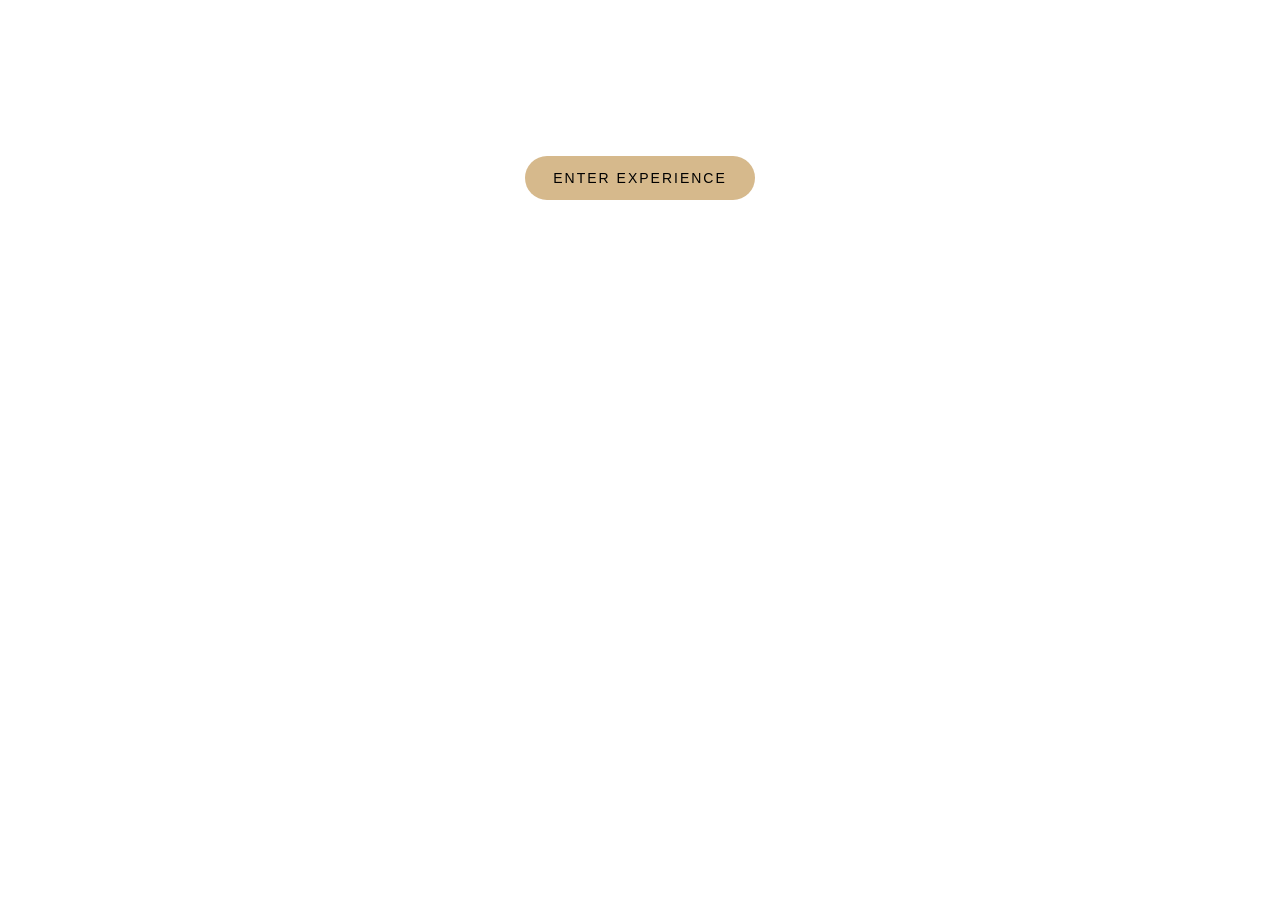
==== app/index.html @ bf7e0cfe "Update index.html" ====
<!DOCTYPE html>
<html lang="en">

<head>
  <meta charset="UTF-8">
  <meta name="viewport" content="width=device-width, initial-scale=1.0">

  <title>Hapi Luxe App</title>

  <link rel="manifest" href="manifest.json">
  <link rel="stylesheet" href="app.css">

  <meta name="theme-color" content="#d6b98c">
</head>

<body>

<div class="welcome-screen">

  <div class="overlay"></div>

  <div class="content">

    <h1>Hapi Luxe</h1>

    <p class="subtitle">
      Welcome to Hapi Luxe Hotel
    </p>

    <button id="enterBtn">
      ENTER EXPERIENCE
    </button>

  </div>

</div>

<div class="home-screen hidden">

  <div class="topbar">
    <h1>Hapi Luxe</h1>
    <p>Boutique Hotel Experience</p>
  </div>

  <div class="menu-grid">

    <div class="menu-card"
onclick="window.location.href='https://hapiluxehotel.github.io/Hapi-Luxe-Hotel/index.html#top'">      
      <span>🖥</span>
     <h3>Trang Web</h3>
<p class="sub-text">Website</p>
    </div>

     <div class="menu-card"
onclick="window.location.href='https://drive.google.com/file/d/1A15LOZuMr5umSSQa7cj7oz0sa5aKrPRy/view?usp=sharing'">
      <span>📖</span>
      <h3>Hướng Dẫn Khách Sạn</h3>
<p class="sub-text">Hotel Guide</p>
    </div>

    <div class="menu-card" onclick="openService('nearby')">
      <span>📍</span>
      <h3>Địa Điểm Gần Đây</h3>
<p class="sub-text">Nearby Places</p>
    </div>

    <div class="menu-card" onclick="openService('checkout')">
      <span>🚪</span>
      <h3>Hạng Phòng Khác</h3>
<p class="sub-text">Guest Room Class</p>
    </div>
    
    <div class="menu-card" onclick="openService('support')">
      <span>💬</span>
      <h3>Hỗ Trợ</h3>
<p class="sub-text">Support</p>
    </div>
    
<div class="menu-card" onclick="openService('cafe')">
      <span>☕</span>
     <h3>Cà Phê & Đồ Uống</h3>
<p class="sub-text">Cafe & Drinks</p>
    </div>
    
  </div>

</div>

<script src="app.js"></script>

</body>
</html>
---- app/app.css ----
*{
  backdrop-filter:blur(2px);
}

.content{
  position:relative;
  z-index:2;
  text-align:center;
  color:white;
  padding:20px;
}

.logo{
  width:120px;
  margin-bottom:20px;
}

.subtitle{
  letter-spacing:2px;
  margin-bottom:30px;
}

#enterBtn{
  background:#d6b98c;
  border:none;
  padding:14px 28px;
  border-radius:40px;
  font-size:14px;
  letter-spacing:2px;
}

.hidden{
  display:none;
}

.home-screen{
  padding:24px;
}

.topbar{
  margin-bottom:30px;
}

.topbar h1{
  font-size:32px;
}

.topbar p{
  opacity:0.7;
}

.menu-grid{
  display:grid;
  grid-template-columns:1fr 1fr;
  gap:16px;
}

.menu-card{
  background:white;
  border-radius:24px;
  padding:28px 18px;
  box-shadow:0 8px 20px rgba(0,0,0,0.08);
  text-align:center;
  transition:0.3s;
}

.menu-card:hover{
  transform:translateY(-4px);
}

.menu-card span{
  font-size:30px;
  display:block;
  margin-bottom:12px;
}
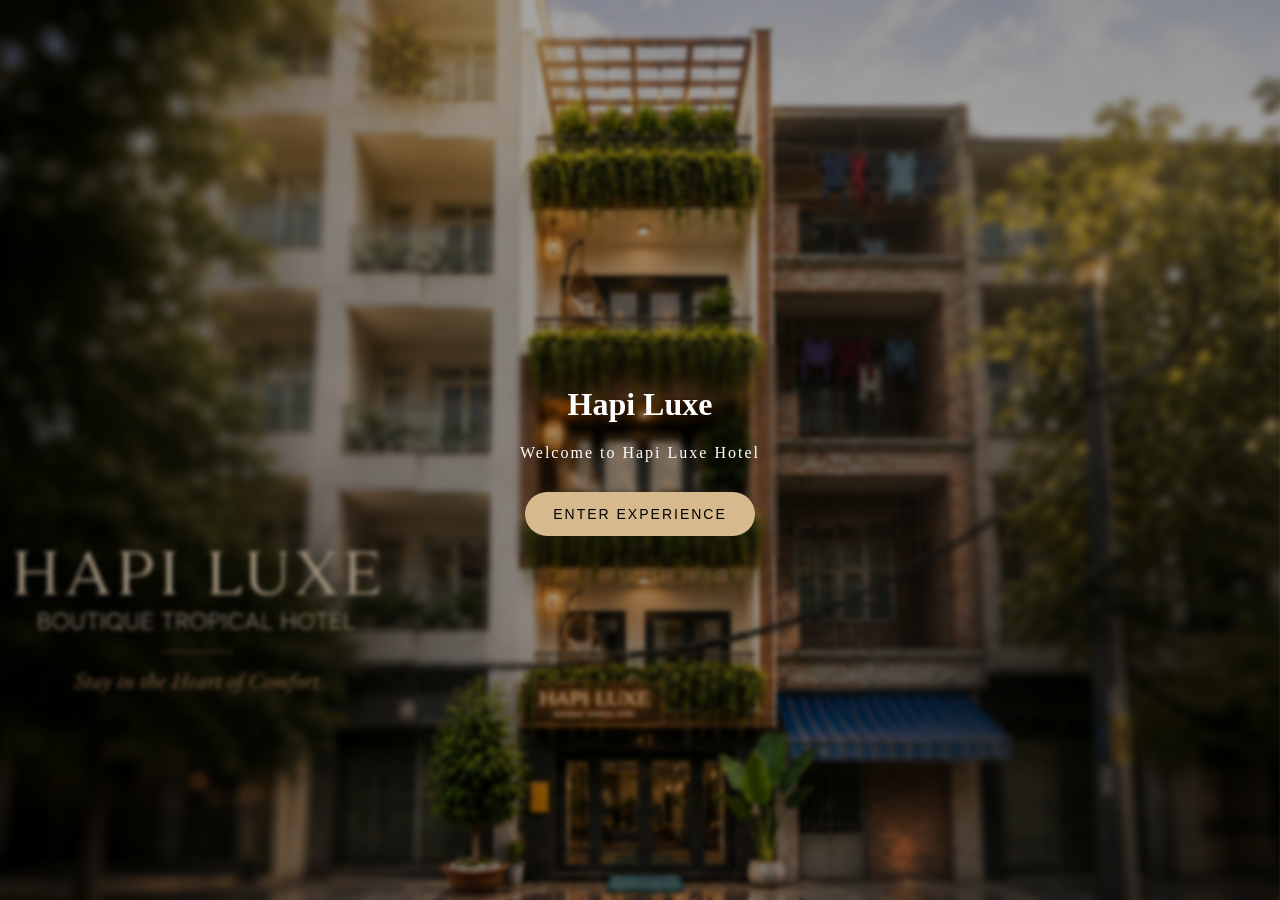
==== commit de38c925: "Update index.html" ====
--- a/app/index.html
+++ b/app/index.html
@@ -45,26 +45,27 @@
   <div class="menu-grid">
 
     <div class="menu-card"
-onclick="window.location.href='https://hapiluxehotel.github.io/Hapi-Luxe-Hotel/index.html#top'">      
-      <span>🖥</span>
-     <h3>Trang Web</h3>
-<p class="sub-text">Website</p>
+onclick="window.location.href='experiences.html'">
+      <span>☕</span>
+     <h3>Địa điểm trải nghiệm</h3>
+<p class="sub-text">Local Experience</p>
     </div>
 
      <div class="menu-card"
-onclick="window.location.href='https://drive.google.com/file/d/1A15LOZuMr5umSSQa7cj7oz0sa5aKrPRy/view?usp=sharing'">
+onclick="window.open('app/Guidebook.pdf')">
       <span>📖</span>
       <h3>Hướng Dẫn Khách Sạn</h3>
 <p class="sub-text">Hotel Guide</p>
     </div>
 
-    <div class="menu-card" onclick="openService('nearby')">
+    <div class="menu-card" onclick="window.location.href='nearby.html'">
       <span>📍</span>
       <h3>Địa Điểm Gần Đây</h3>
 <p class="sub-text">Nearby Places</p>
     </div>
 
-    <div class="menu-card" onclick="openService('checkout')">
+    <div class="menu-card"
+onclick="window.location.href='https://drive.google.com/file/d/1oGN2A_yOciWSRGQqs5doJ8yawpFxzPjc/view?usp=sharing'">
       <span>🚪</span>
       <h3>Hạng Phòng Khác</h3>
 <p class="sub-text">Guest Room Class</p>
@@ -76,10 +77,11 @@
 <p class="sub-text">Support</p>
     </div>
     
-<div class="menu-card" onclick="openService('cafe')">
-      <span>☕</span>
-     <h3>Cà Phê & Đồ Uống</h3>
-<p class="sub-text">Cafe & Drinks</p>
+     <div class="menu-card"
+onclick="window.location.href='https://hapiluxehotel.github.io/Hapi-Luxe-Hotel/index.html#top'">      
+      <span>🖥</span>
+     <h3>Trang Web</h3>
+<p class="sub-text">Website</p>
     </div>
     
   </div>
--- a/app/app.css
+++ b/app/app.css
@@ -1,3 +1,40 @@
+body{
+  margin:0;
+  background:#f5f5f5;
+}
+
+.welcome-screen{
+  position:relative;
+  width:100%;
+  height:100vh;
+
+  display:flex;
+  justify-content:center;
+  align-items:center;
+
+  background-image:url('welcome-bg.jpg');
+  background-size:cover;
+  background-position:center;
+  background-repeat:no-repeat;
+}
+
+.overlay{
+  position:absolute;
+  top:0;
+  left:0;
+  width:100%;
+  height:100%;
+
+  background:rgba(0,0,0,0.35);
+}
+
+.content{
+  position:relative;
+  z-index:2;
+  text-align:center;
+  color:white;
+}
+
 *{
   backdrop-filter:blur(2px);
 }
@@ -35,6 +72,35 @@
 
 .home-screen{
   padding:24px;
+  min-height:100vh;
+  position:relative;
+}
+.home-screen::before{
+  content:"";
+
+  position:fixed;
+  inset:0;
+
+  background-image:url('anhnenmenu.jpg');
+
+  background-size:cover;
+  background-position:center;
+
+  filter:blur(4px);
+
+  transform:scale(1.05);
+
+  z-index:-2;
+}
+
+  content:"";
+
+  position:fixed;
+  inset:0;
+
+background:rgba(255,255,255,0.35);
+
+  z-index:-1;
 }
 
 .topbar{
@@ -73,3 +139,81 @@
   display:block;
   margin-bottom:12px;
 }
+
+.nearby-page{
+  padding:24px;
+}
+
+.places-list{
+  display:flex;
+  flex-direction:column;
+  gap:24px;
+  margin-top:24px;
+}
+
+.place-card{
+  background:white;
+  border-radius:24px;
+  overflow:hidden;
+  box-shadow:0 8px 20px rgba(0,0,0,0.08);
+}
+
+.place-card img{
+  width:100%;
+  height:220px;
+  object-fit:cover;
+}
+
+.place-info{
+  padding:20px;
+}
+
+.place-info h3{
+  margin-bottom:10px;
+}
+
+.place-info p{
+  margin-bottom:8px;
+  opacity:0.7;
+}
+
+.place-info button{
+  margin-top:12px;
+  width:100%;
+  border:none;
+  background:#d6b98c;
+  color:black;
+  padding:14px;
+  border-radius:14px;
+  font-size:14px;
+}
+.experience-grid{
+  display:grid;
+  grid-template-columns:1fr 1fr;
+  gap:16px;
+  margin-top:20px;
+}
+
+.experience-card{
+  background:white;
+  border-radius:20px;
+  overflow:hidden;
+  box-shadow:0 8px 20px rgba(0,0,0,0.08);
+  cursor:pointer;
+}
+
+.experience-card img{
+  width:100%;
+  height:140px;
+  object-fit:cover;
+}
+
+.experience-card h3{
+  padding:12px 12px 0;
+  font-size:16px;
+}
+
+.experience-card p{
+  padding:0 12px 12px;
+  opacity:0.7;
+}
